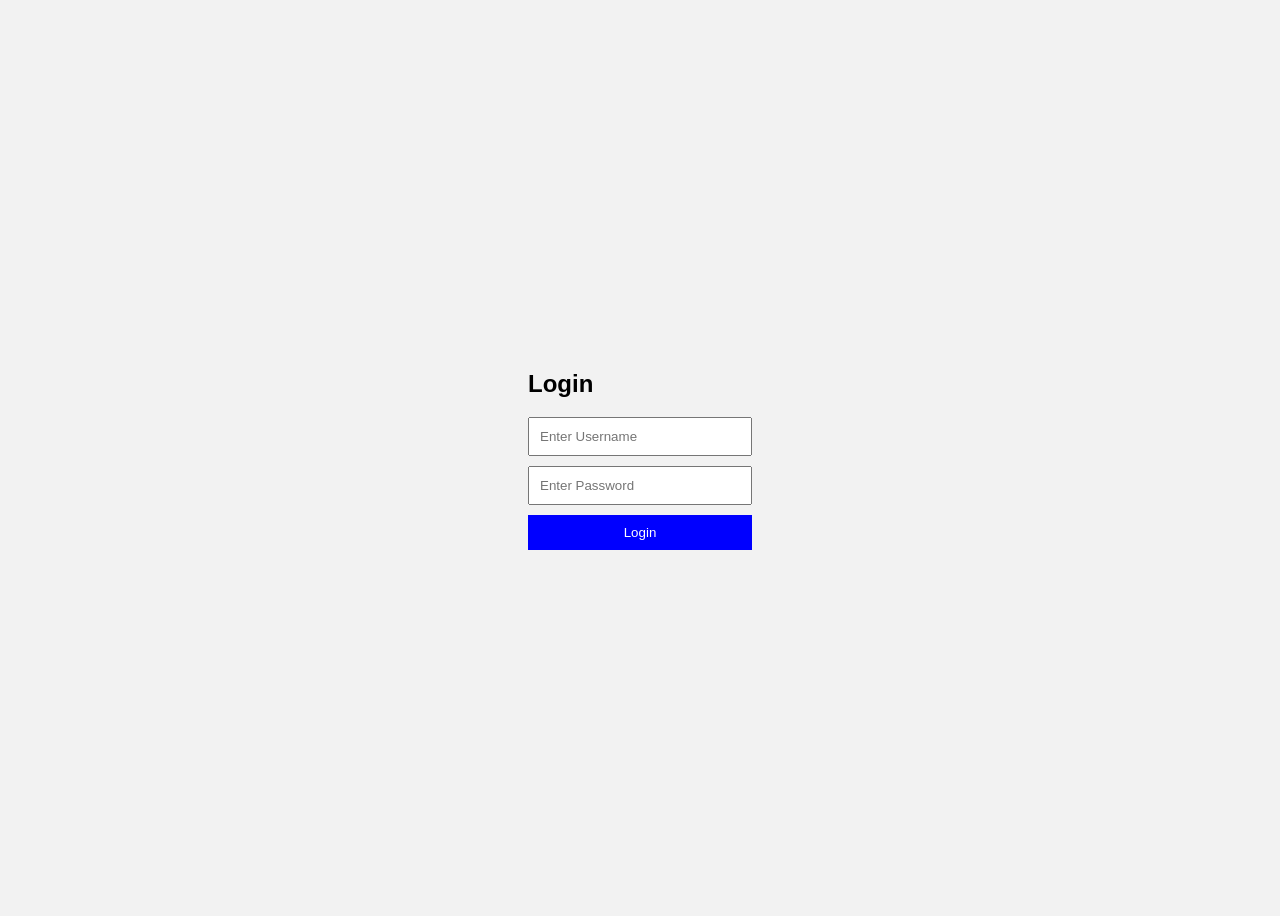
==== login practice/index.html @ 0f0ba472 "initial commit" ====
<!DOCTYPE html>
<html lang="en">
<head>
    <meta charset="UTF-8">
    <meta name="viewport" content="width=device-width, initial-scale=1.0">
    <title>login page</title>
    <link rel="stylesheet" href="style.css">
</head>
<body>
    <div class="login">
        <h2>Login</h2>
        <input type="text" id="username" placeholder="Enter Username">
        <input type="password" id="password" placeholder="Enter Password">
        <button onclick="login">Login</button>
        <p id="message"></p>
    </div>
    <script src="script.js"></script>
</body>
</html>
---- login practice/style.css ----
body{
    font-family: Arial;
    background: #f2f2f2;
    display:flex;
    justify-content:center;
    align-items:center;
    height:100vh;
}

.login-box{
    background:white;
    padding:30px;
    border-radius:10px;
    text-align:center;
}

input{
    display:block;
    margin:10px 0;
    padding:10px;
    width:200px;
}

button{
    padding:10px;
    width:100%;
    background:blue;
    color:white;
    border:none;
}
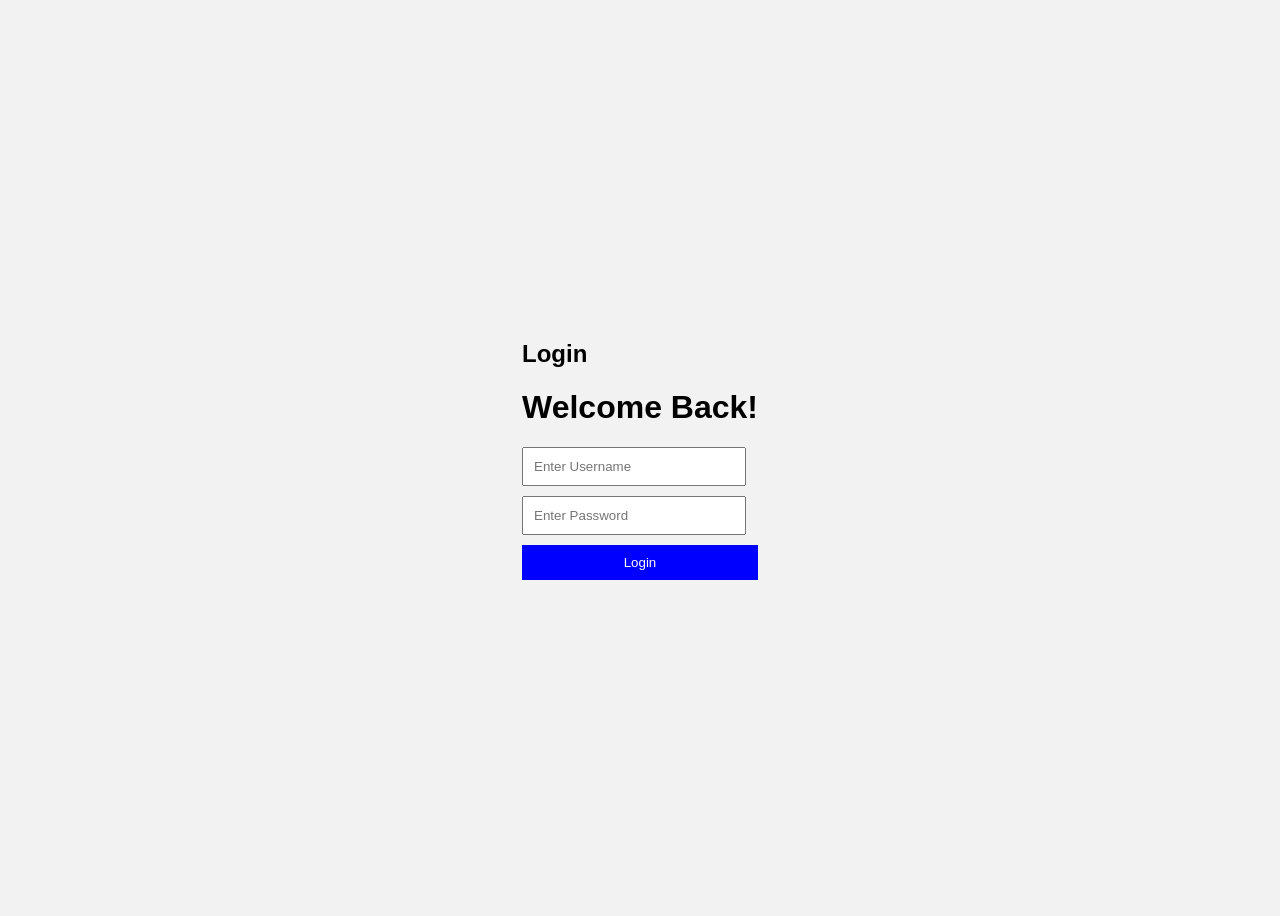
==== commit 3a1ab33b: "inital commit" ====
--- a/login practice/index.html
+++ b/login practice/index.html
@@ -9,6 +9,7 @@
 <body>
     <div class="login">
         <h2>Login</h2>
+        <h1>Welcome Back!</h1>
         <input type="text" id="username" placeholder="Enter Username">
         <input type="password" id="password" placeholder="Enter Password">
         <button onclick="login">Login</button>
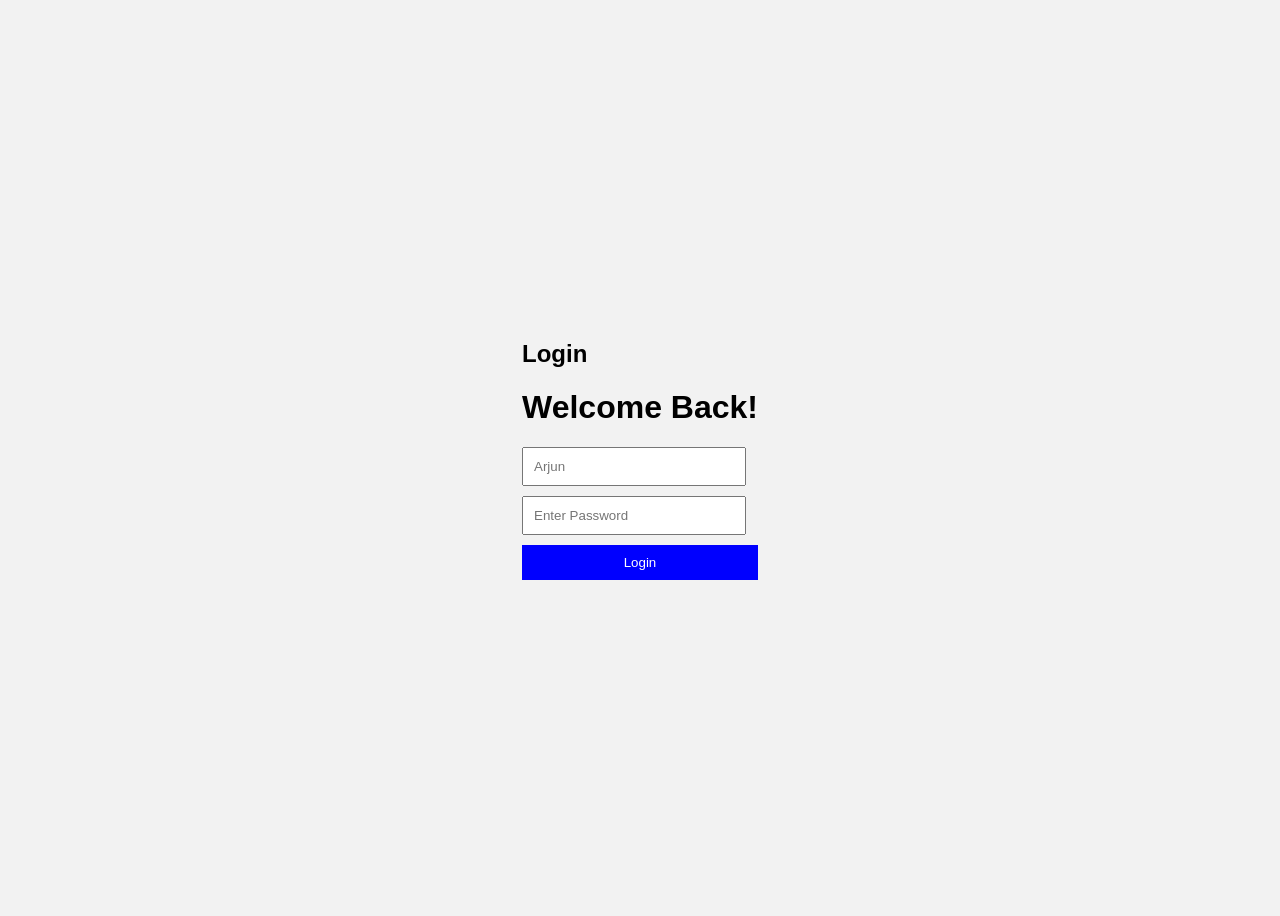
==== commit 64f70bca: "username placeholder changed" ====
--- a/login practice/index.html
+++ b/login practice/index.html
@@ -10,7 +10,7 @@
     <div class="login">
         <h2>Login</h2>
         <h1>Welcome Back!</h1>
-        <input type="text" id="username" placeholder="Enter Username">
+        <input type="text" id="username" placeholder="Arjun">
         <input type="password" id="password" placeholder="Enter Password">
         <button onclick="login">Login</button>
         <p id="message"></p>
